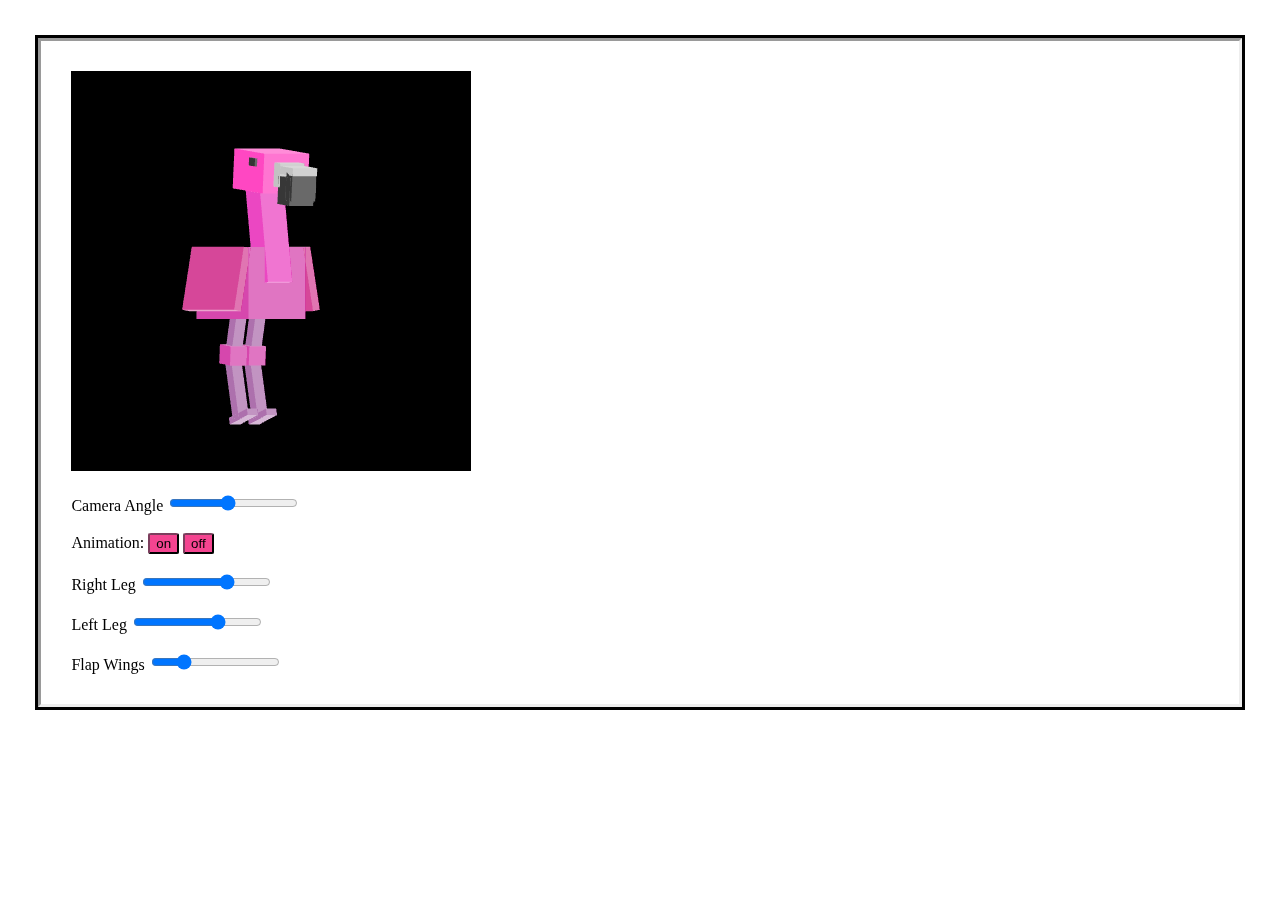
==== assignment2/asg2.html @ 8cf65c9b "submit" ====
<!DOCTYPE html>
<html lang="en">

<head>
  <meta charset="utf-8" />
  <link rel="stylesheet" href="styles.css">
  <title>Change a point color</title>
</head>

<body onload="main()">
  <canvas id="webgl" width="400" height="400">
    Please use a browser that supports "canvas"
  </canvas>
<br></br>
Camera Angle
  <input type="range" min="-90" max="180" value="30" class="slider" id="camera">
<br></br>
Animation:
<button type="button" id="on">on</button>
<button type="button" id="off">off</button>
<br></br>

Right Leg
  <input type="range" min="-50" max="45" value="15" class="rLeg" id="rLeg">
<br></br>
Left Leg
  <input type="range" min="-50" max="45" value="15" class="lLeg" id="lLeg">

<br></br>
Flap Wings
  <input type="range" min="0" max="45" value="10" class="wings" id="wings">
<!--
  <br></br>
  <button type="button" id="clear">Clear Canvas</button>
  <button type="button" id="delete">Undo</button>
  <button type="button" id="bonsaip">Show Bonsai</button>
  <button type="button" id="return">Return to Drawing</button>

  <p>
  <h1>Drawing Mode:</h1>
  <button type="button" id="square">Squares</button>
  <button type="button" id="triangle">Triangles</button>
  <button type="button" id="circle">Circles</button>
  <p>
  <h1>Shape Color:</h1>
  Red
  <input type="range" min="0" max="100" value="100" class="slider" id="redS">
  Blue
  <input type="range" min="0" max="100" value="100" class="slider" id="blueS">
  Green
  <input type="range" min="0" max="100" value="100" class="slider" id="greenS">
  <br></br>

  <h1>Shape Size:</h1> 
  <input type="range" min="10" max="50" value="10" class="slider" id="size">
  <h1>(Circles) Segment Count</h1> <input type="range" min="10" max="50" value="10" class="slider" id="segment">
  <br></br>
  <h1>(Triangle Manipulation)</h1>
    Stretch Width<input type="range" min="0" max="50" value="0" class="slider" id="width">
    Stretch Height<input type="range" min="0" max="50" value="0" class="slider" id="height">
    <br></br>
  <button type="button" id="fliph">Flip Horizontally</button>
  <button type="button" id="flipv">Flip Vertically</button>
  <button type="button" id="eql">Equilateral</button>
  -->
  
  <script src="../lib/webgl-utils.js"></script>
  <script src="../lib/webgl-debug.js"></script>
  <script src="../lib/cuon-utils.js"></script>
  <script src="../lib/cuon-matrix-cse160.js"></script>
  <script src="asg2.js"></script>
  <script src="Point.js"></script>
  <script src="Triangle.js"></script>
  <script src="Circles.js"></script>
  <script src="Cube.js"></script>


</body>

</html>
---- assignment2/styles.css ----
body {
    background-color: rgb(255, 255, 255);
    outline-style: solid;
    margin: 3%;
    padding: 30px;
    border-style: inset;
}
canvas{
    border-color: rgb(189, 46, 117);
}
h1 {
    color: rgb(4, 4, 31);
    font-family: sans-serif;
    font-size: 100%;
}

h2 {
    color: rgb(0, 0, 0);
    font-family: sans-serif;
    font-size: 80%;
    word-wrap: break-word
}

button {
    background-color: #f44490;
    /* Green */
    color: rgb(0, 0, 0);
    font-family: sans-serif;
    border-radius: 10%;
    border-color: rgb(40, 20, 30);
}

button:hover {
    background-color: #0d2954;
    /* Green */
}
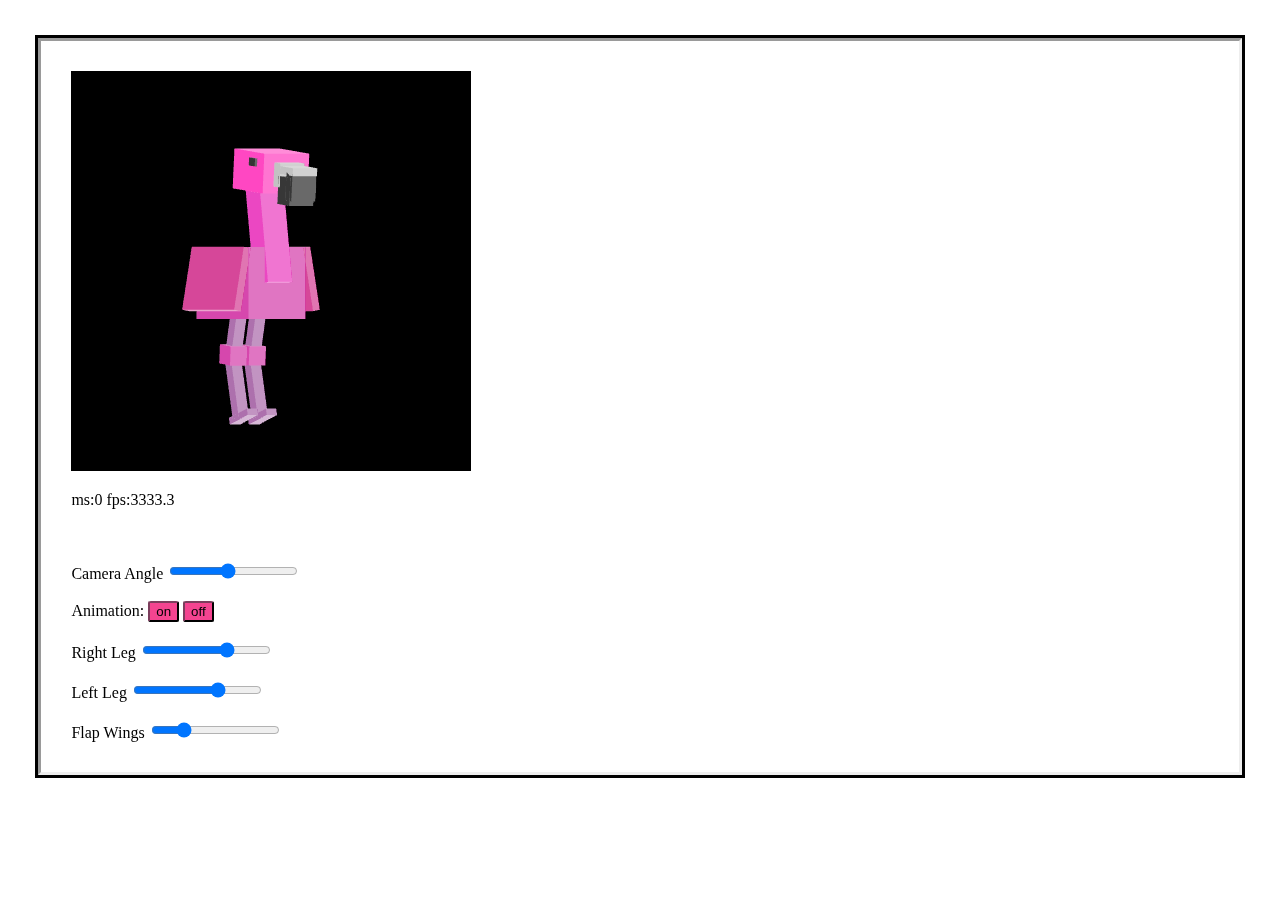
==== commit 940d6b3c: "added the ms and fps" ====
--- a/assignment2/asg2.html
+++ b/assignment2/asg2.html
@@ -11,6 +11,8 @@
   <canvas id="webgl" width="400" height="400">
     Please use a browser that supports "canvas"
   </canvas>
+<p>
+<p id="numdot"> XXX </p>
 <br></br>
 Camera Angle
   <input type="range" min="-90" max="180" value="30" class="slider" id="camera">
